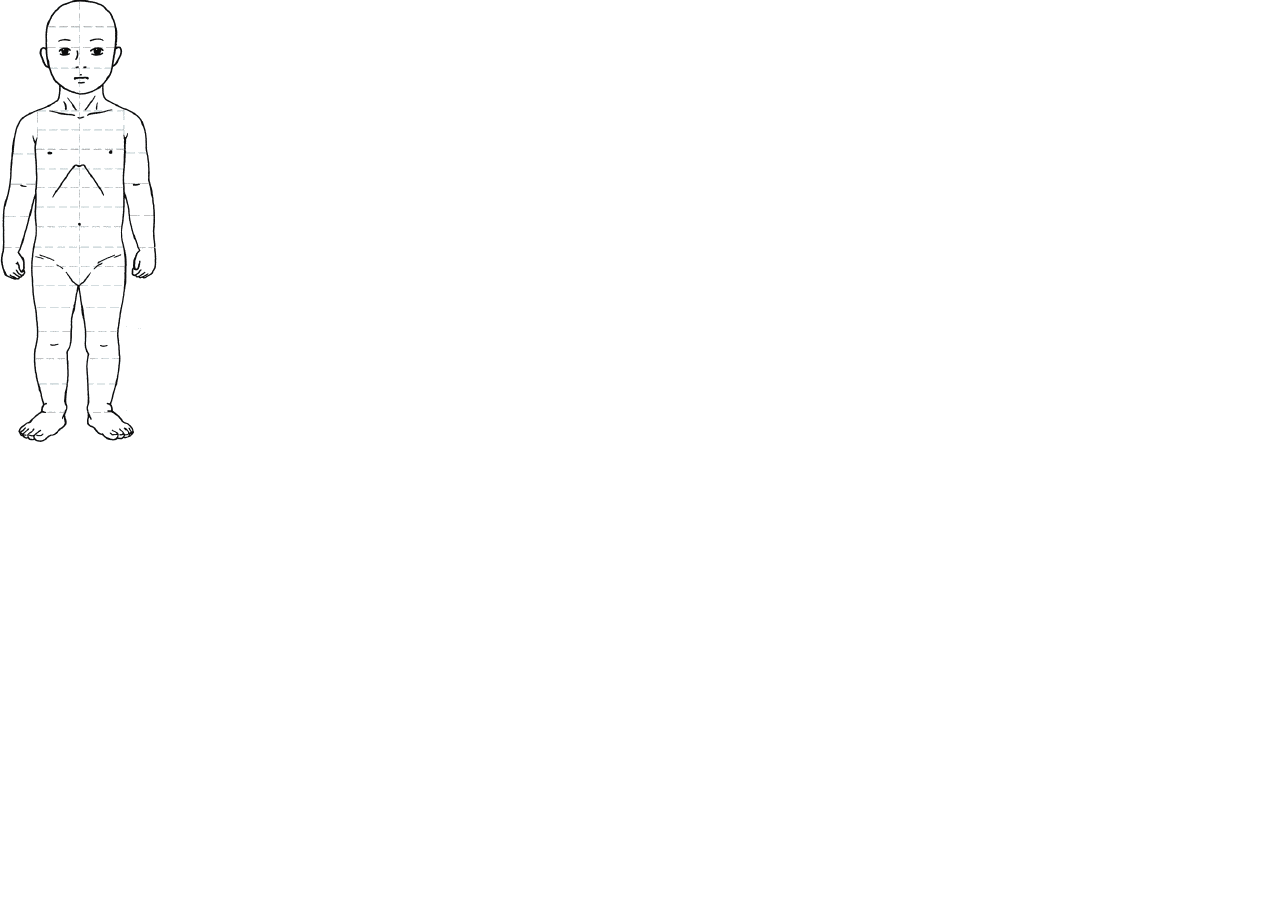
==== index.html @ 8701d097 "Initial import." ====
<!doctype html>
    <head>
        <title>BSA</title>
        <link rel="stylesheet" type="text/css" href="bsa.css" />
    </head>
    <body>

        <canvas id="canvasLayer0" class="layer bg" width="700" height="500">
        </canvas>

        <canvas id="canvasLayer1" class="layer phase-1" width="700" height="500">
        </canvas>

        <canvas id="canvasLayer2" class="layer fg" width="700" height="500">
            <p>Your browser doesn't support canvas.</p>
        </canvas>

        <div id="content"></div>
        <!--<div><img src="viewer.png" /></div>-->

        <script type="text/javascript" src="javascript/jquery/1.6.1/jquery.min.js"></script>
        <script type="text/javascript" src="javascript/underscore/1.1.6/underscore-min.js"></script>
        <script type="text/javascript" src="pixastic.core.js"></script>
        <script type="text/javascript" src="pixastic.jquery.js"></script>
        <script type="text/javascript" src="actions/coloradjust.js"></script>
        <script type="text/javascript" src="bsa.js"></script>

    </body>
</html>
---- bsa.css ----
html body {
}

#content {
    position:absolute;
    top:520px;
    
}

/*#canvasLayer0, #canvasLayer1, #canvasLayer2 {
    position:absolute;
    left:0;
    top:0;
}


#canvasLayer0 {
    z-index:0;
};

#canvasLayer1 {
    z-index:1;
};

#canvasLayer2 {
    z-index:2;
};*/
.layer {
    position:absolute;
    left:0;
    top:0;
}

#canvasLayer0 {
    z-index:0;
};

#canvasLayer1 {
    z-index:1;
};

#canvasLayer2 {
    z-index:2;
};
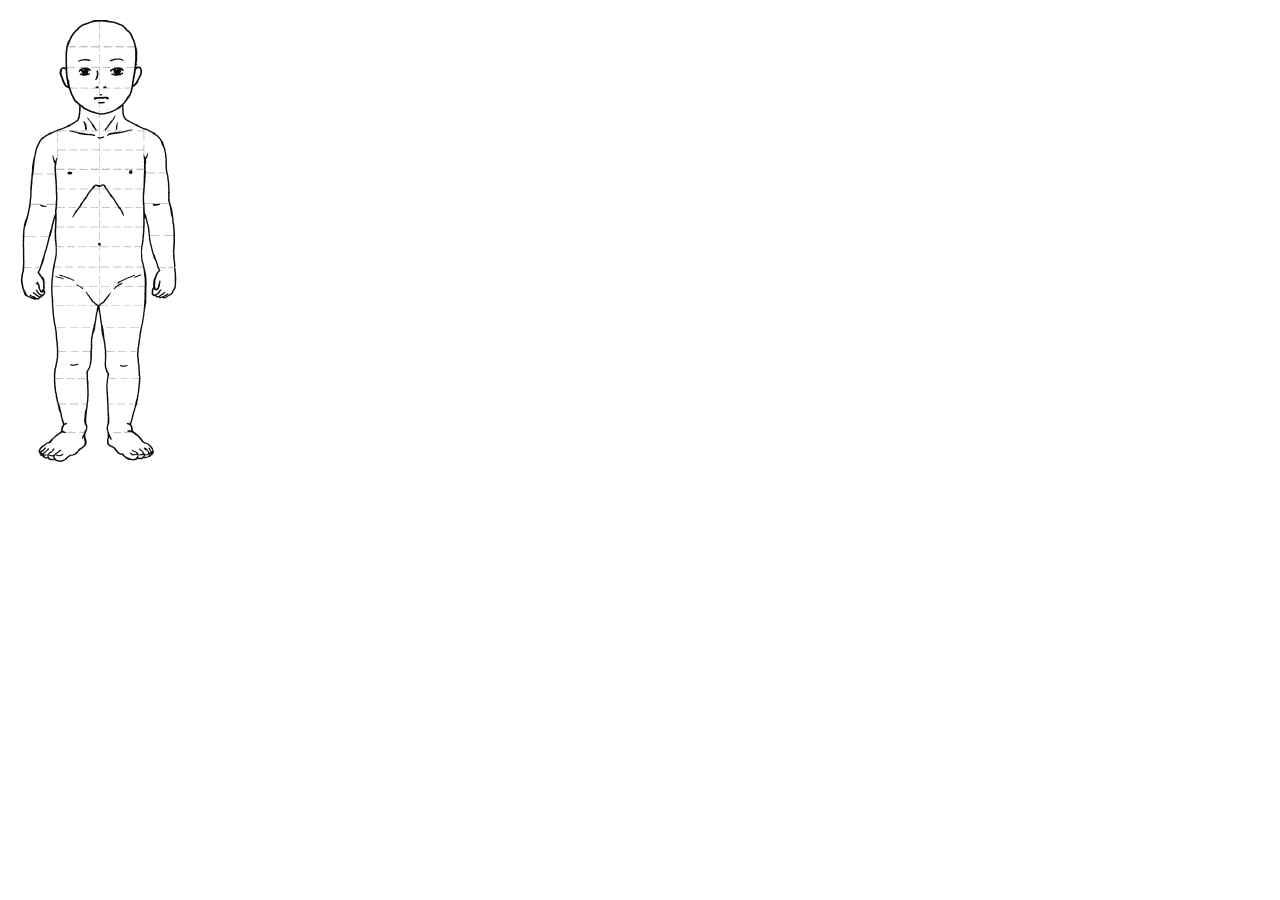
==== commit bab21599: "More stats!" ====
--- a/index.html
+++ b/index.html
@@ -5,17 +5,22 @@
     </head>
     <body>
 
-        <canvas id="canvasLayer0" class="layer bg" width="700" height="500">
-        </canvas>
+        <div id="outermostContainer">
+            <div id="canvasContainer">
+                <canvas id="canvasLayer0" class="layer bg" width="700" height="500">
+                </canvas>
 
-        <canvas id="canvasLayer1" class="layer phase-1" width="700" height="500">
-        </canvas>
+                <canvas id="canvasLayer1" class="layer phase-1" width="700" height="500">
+                </canvas>
 
-        <canvas id="canvasLayer2" class="layer fg" width="700" height="500">
-            <p>Your browser doesn't support canvas.</p>
-        </canvas>
+                <canvas id="canvasLayer2" class="layer fg" width="700" height="500">
+                    <p>Your browser doesn't support canvas.</p>
+                </canvas>
+            </div>
+            <div id="infoBox"></div>
+            <div id="content"></div>
+        </div>
 
-        <div id="content"></div>
         <!--<div><img src="viewer.png" /></div>-->
 
         <script type="text/javascript" src="javascript/jquery/1.6.1/jquery.min.js"></script>
@@ -23,6 +28,10 @@
         <script type="text/javascript" src="pixastic.core.js"></script>
         <script type="text/javascript" src="pixastic.jquery.js"></script>
         <script type="text/javascript" src="actions/coloradjust.js"></script>
+        <script type="text/javascript" src="javascript/jetUtils.js"></script>
+        <script type="text/javascript" src="javascript/Class.js"></script>
+        <script type="text/javascript" src="javascript/kinetic/1.0.2/kinetic-v1.0.2.js"></script>
+        <script type="text/javascript" src="GridImage.js"></script>
         <script type="text/javascript" src="bsa.js"></script>
 
     </body>
--- a/bsa.css
+++ b/bsa.css
@@ -1,11 +1,23 @@
 
 html body {
+}
+
+#outermostContainer {
+
 }
 
 #content {
     position:absolute;
     top:520px;
     
+}
+
+#infoBox {
+    margin-left:200px;
+}
+
+#status {
+    font-weight:bolder;
 }
 
 /*#canvasLayer0, #canvasLayer1, #canvasLayer2 {
